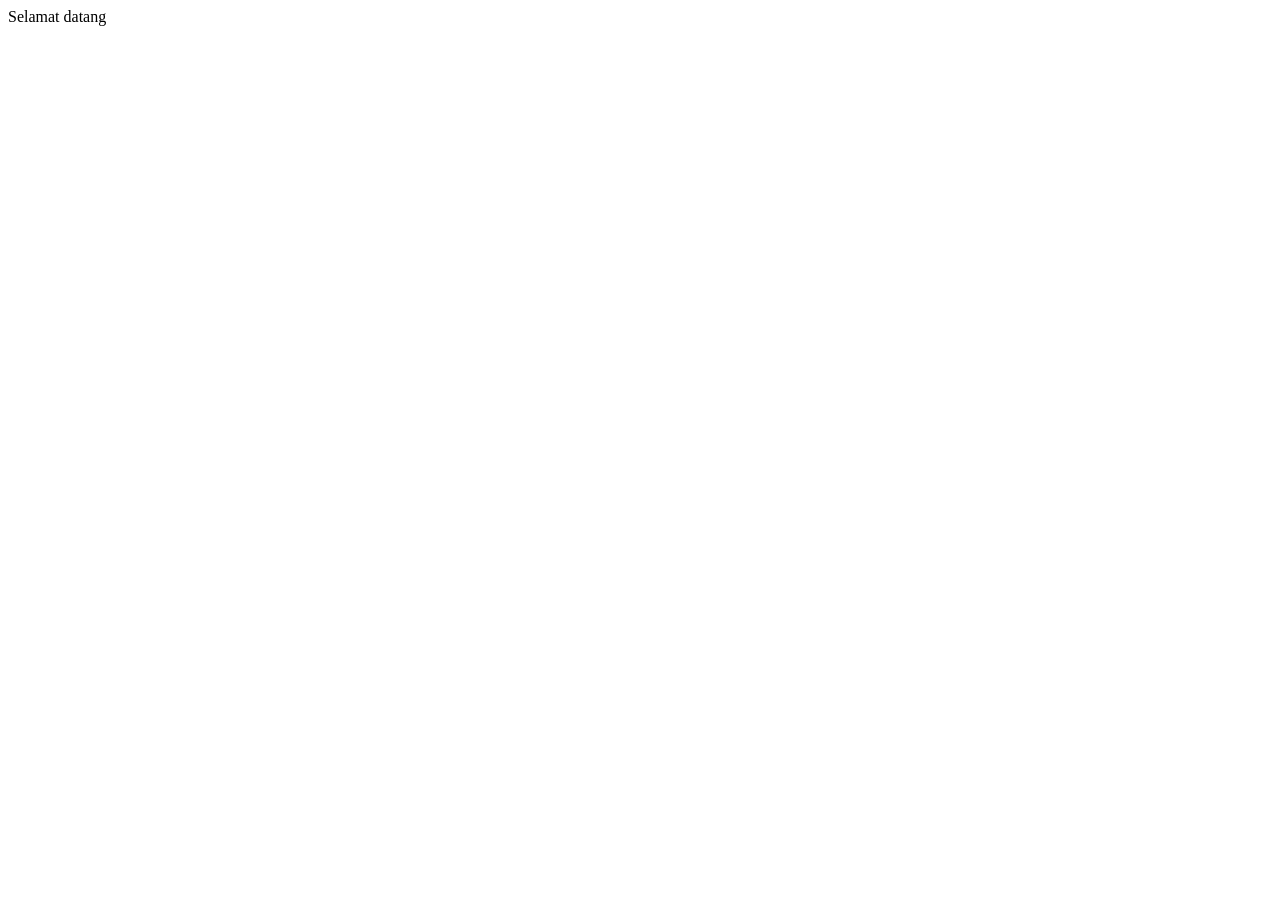
==== index.html @ 0d2f1a09 "Create index.html" ====
<!DOCTYPE html>
<html lang="en">
<head>
    <meta charset="UTF-8">
    <meta name="viewport" content="width=device-width, initial-scale=1.0">
    <title>Document</title>
</head>
<body>
    Selamat datang
</body>
</html>
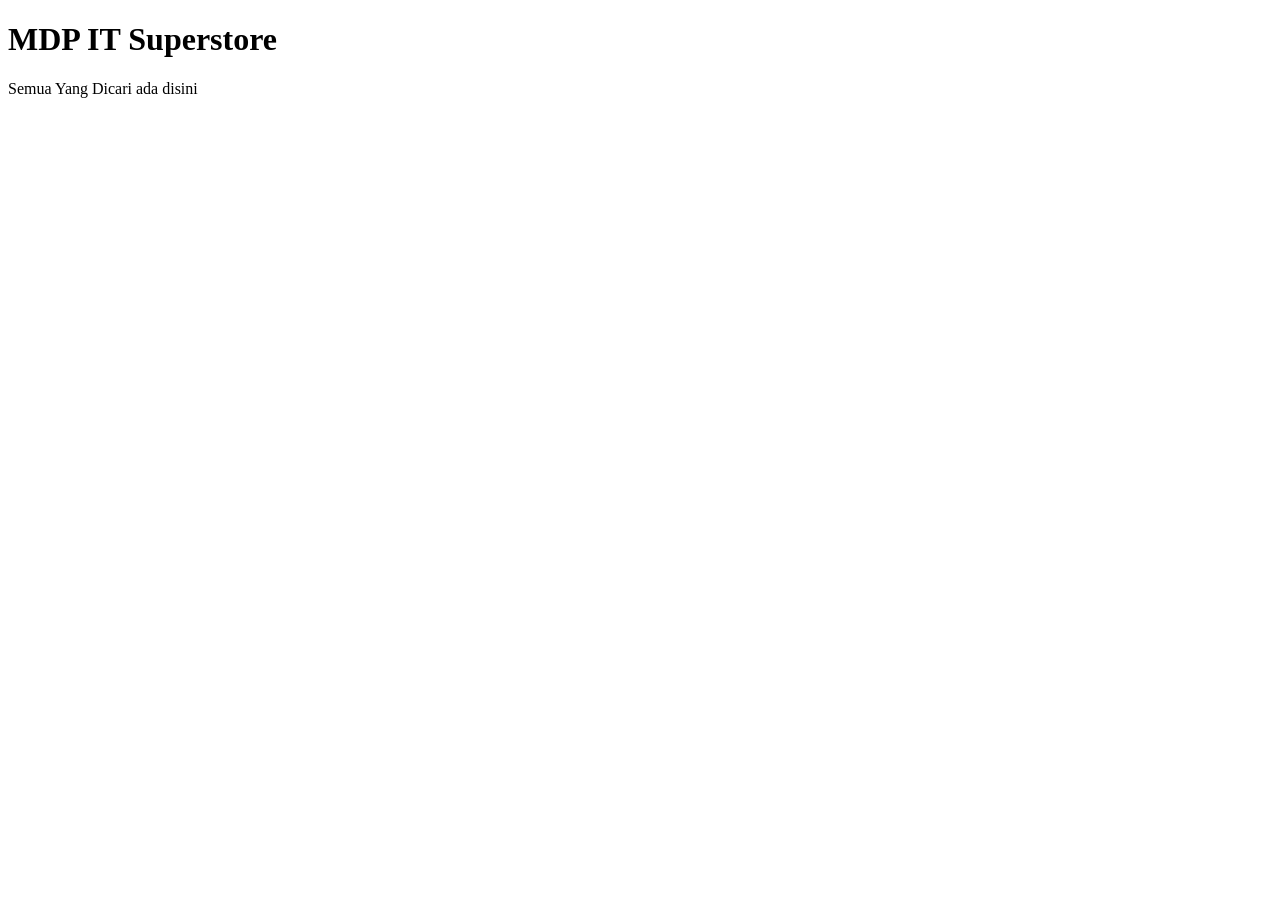
==== commit 64f125c9: "Menambahkan h1 dan paragraf" ====
--- a/index.html
+++ b/index.html
@@ -6,6 +6,8 @@
     <title>Document</title>
 </head>
 <body>
-    Selamat datang
+    <!--tag heading: h1 sd h6 -->
+  <h1>MDP IT Superstore</h1>
+  <p>Semua Yang Dicari ada disini</p>
 </body>
 </html>
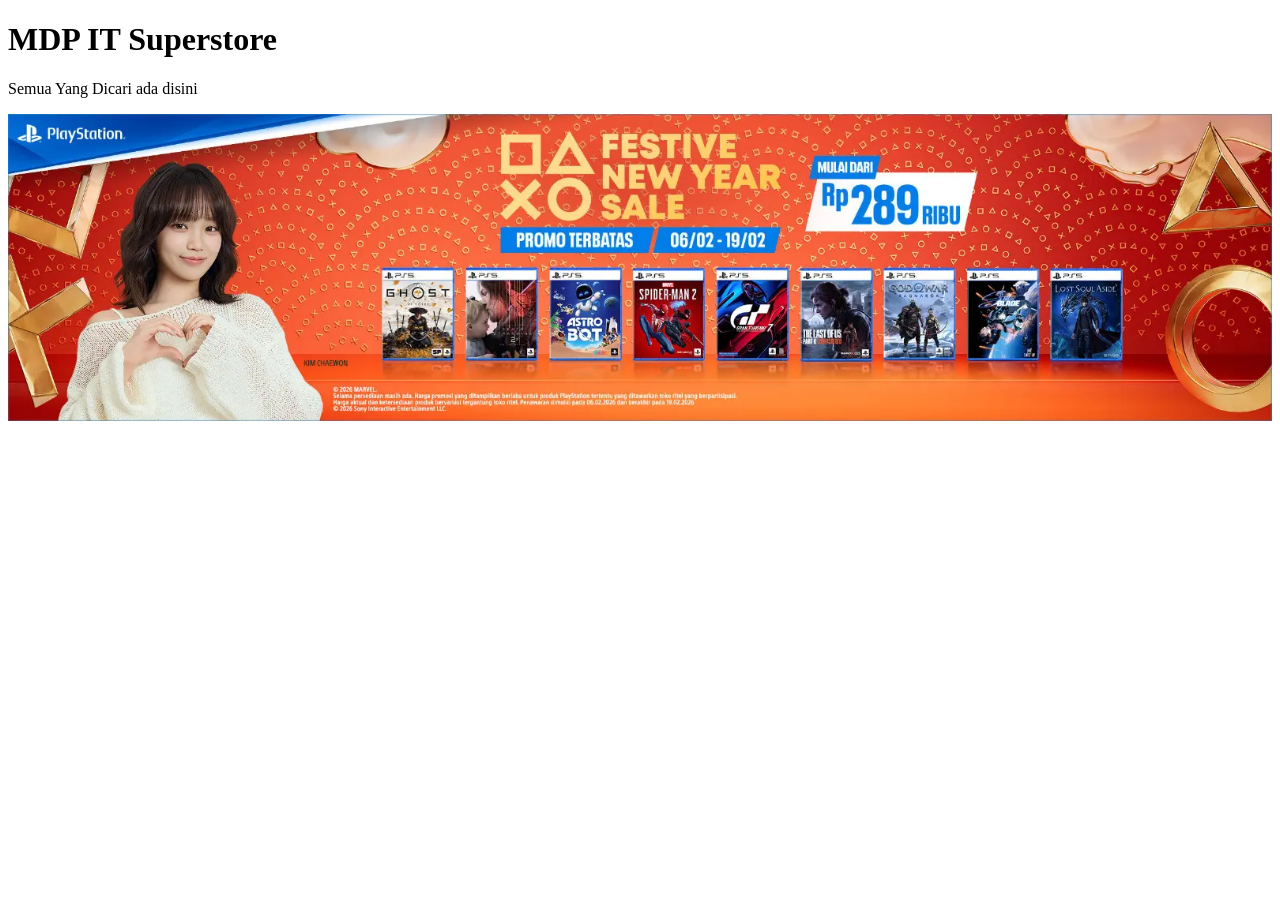
==== commit e9028e38: "Menambahkan banner, tentang, hubungi" ====
--- a/index.html
+++ b/index.html
@@ -9,5 +9,9 @@
     <!--tag heading: h1 sd h6 -->
   <h1>MDP IT Superstore</h1>
   <p>Semua Yang Dicari ada disini</p>
+  <!-- ini komentar, komentar tidak ditampilkan pada browser -->
+   <!-- image -->
+    <img src="images/banner.webp" alt="Gambar banner" width="100%">
+    
 </body>
 </html>
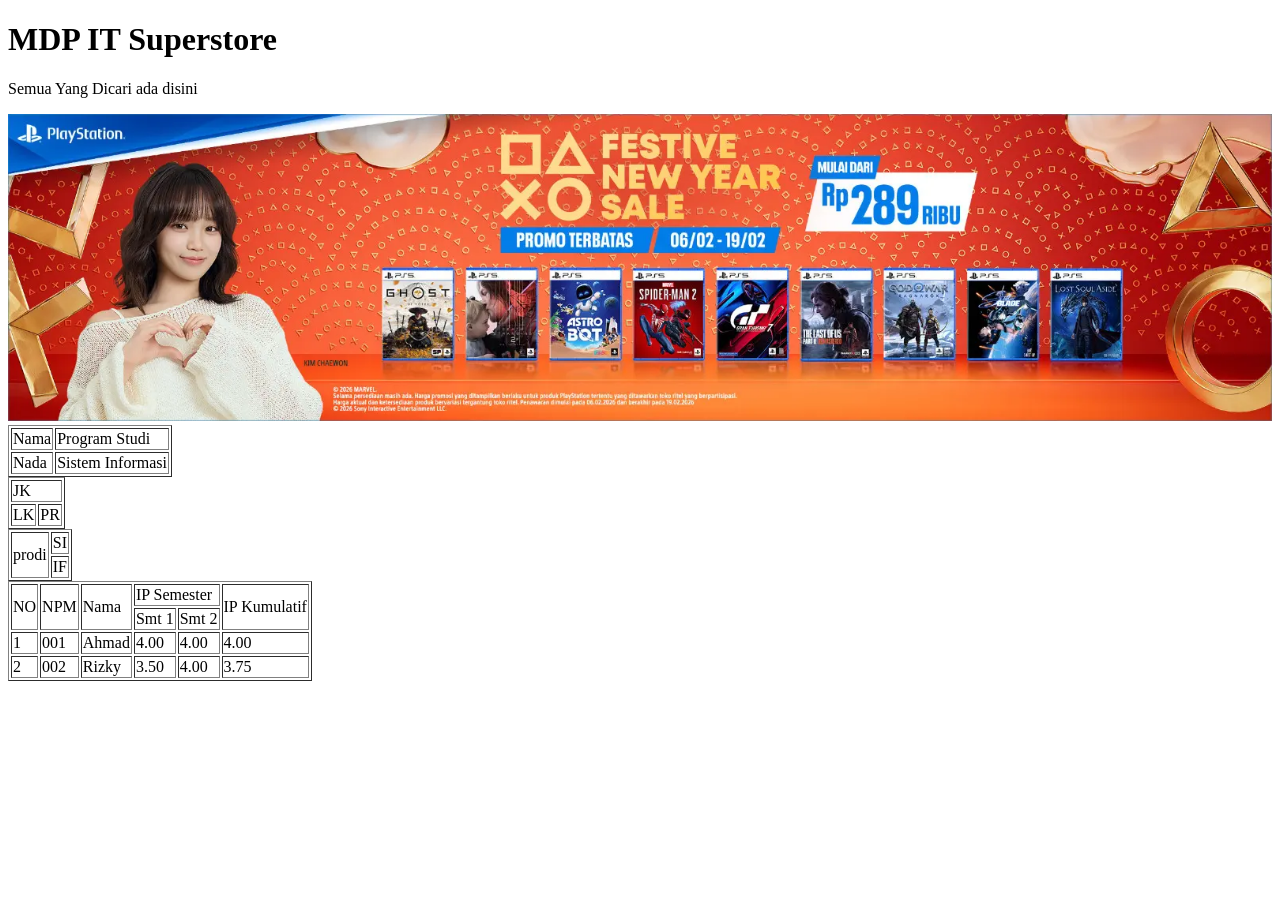
==== commit 5c21d1bc: "tambah tabel dan form" ====
--- a/index.html
+++ b/index.html
@@ -13,5 +13,85 @@
    <!-- image -->
     <img src="images/banner.webp" alt="Gambar banner" width="100%">
     
+
+    <!--tabel-->
+    <table border="1">
+        <!--baris-->
+        <tr>
+            <!--kolom-->
+            <td>
+            Nama
+        </td>
+        <td>
+            Program Studi
+        </td>
+    </tr>
+    <tr>
+        <td>Nada</td>
+        <td>Sistem Informasi</td>
+    </tr>
+    </table>
+
+    <!--Tabel colspan-->
+    <table border="1"> 
+        <!--baris 1-->
+        <tr>
+            <td colspan="2">JK</td>
+        </tr>
+        <!--baris 2-->
+        <tr>
+            <td>LK</td>
+            <td>PR</td>
+        </tr>
+    </table>
+
+    </table>
+    <!--Tabel rowspan-->
+    <table border="1"> 
+        <!--baris 1-->
+        <tr>
+           <td rowspan="2">prodi</td>
+           <td>SI</td>
+        </tr>
+        <!--baris 2-->
+        <tr>
+            <td>IF</td>
+        </tr>
+    </table>
+
+    <!--Latihan Tabel-->
+    <!--Tabel colspan-->
+    <table border="1">
+        <!-- Baris 1 -->
+         <tr>
+            <td rowspan="2">NO</td>
+            <td rowspan="2">NPM</td>
+            <td rowspan="2">Nama</td>
+            <td colspan="2">IP Semester</td>
+            <td rowspan="2">IP Kumulatif</td>
+            </td>
+         </tr>
+         <tr>
+            <td> Smt 1</td>
+            <td> Smt 2</td>
+         </tr>
+        <tr>
+            <td>1</td>
+            <td>001</td>
+            <td>Ahmad</td>
+            <td>4.00</td>
+            <td>4.00</td>
+            <td>4.00</td>
+        </tr>
+        <tr>
+            <td>2</td>
+            <td>002</td>
+            <td>Rizky</td>
+            <td>3.50</td>
+            <td>4.00</td>
+            <td>3.75</td>
+        </tr>
+
+    </table>
 </body>
 </html>
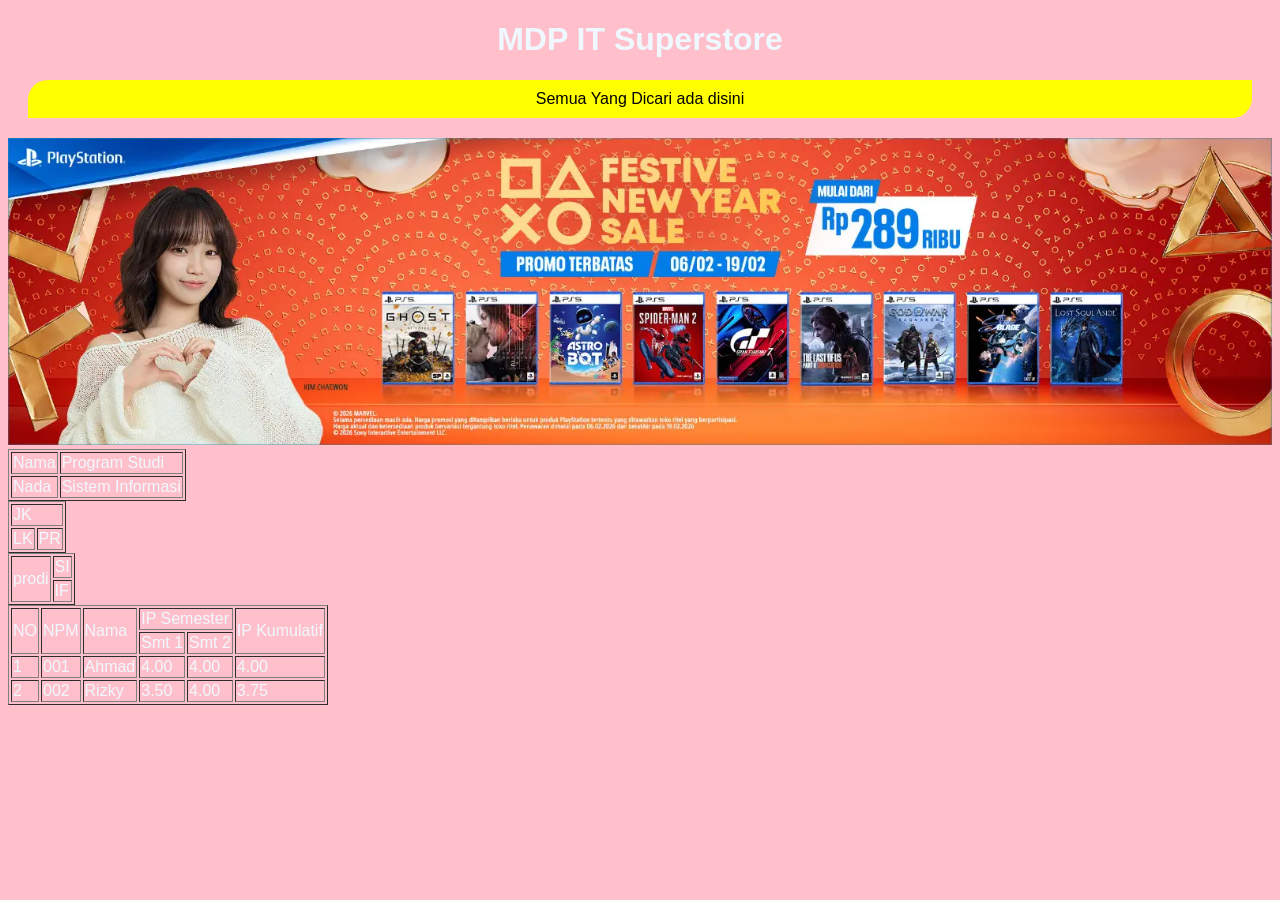
==== commit 7df6e197: "tambah color, bg" ====
--- a/index.html
+++ b/index.html
@@ -4,11 +4,12 @@
     <meta charset="UTF-8">
     <meta name="viewport" content="width=device-width, initial-scale=1.0">
     <title>Document</title>
+    <link rel="stylesheet" href="css/style.css">
 </head>
 <body>
     <!--tag heading: h1 sd h6 -->
-  <h1>MDP IT Superstore</h1>
-  <p>Semua Yang Dicari ada disini</p>
+  <h1 class="txt-center">MDP IT Superstore</h1>
+  <p class="bg-warning txt-black txt-center p-1 m-1">Semua Yang Dicari ada disini</p>
   <!-- ini komentar, komentar tidak ditampilkan pada browser -->
    <!-- image -->
     <img src="images/banner.webp" alt="Gambar banner" width="100%">
--- a/css/style.css
+++ b/css/style.css
@@ -0,0 +1,13 @@
+/* element selector */
+/* referensi web colorhunt */
+body  {
+    background-color: pink;
+    color: aliceblue;
+    font-family: arial;
+}
+
+.txt-center { text-align: center;}
+.bg-warning { background-color: yellow; border-radius: 20px 0px 20px 0px;}
+.txt-black { color: black;}
+.p-1 { padding: 10px;} /* memberi jarak sisi dalam border*/
+.m-1 { margin: 20px;}  /* memberi jarak sisi luar border*/
